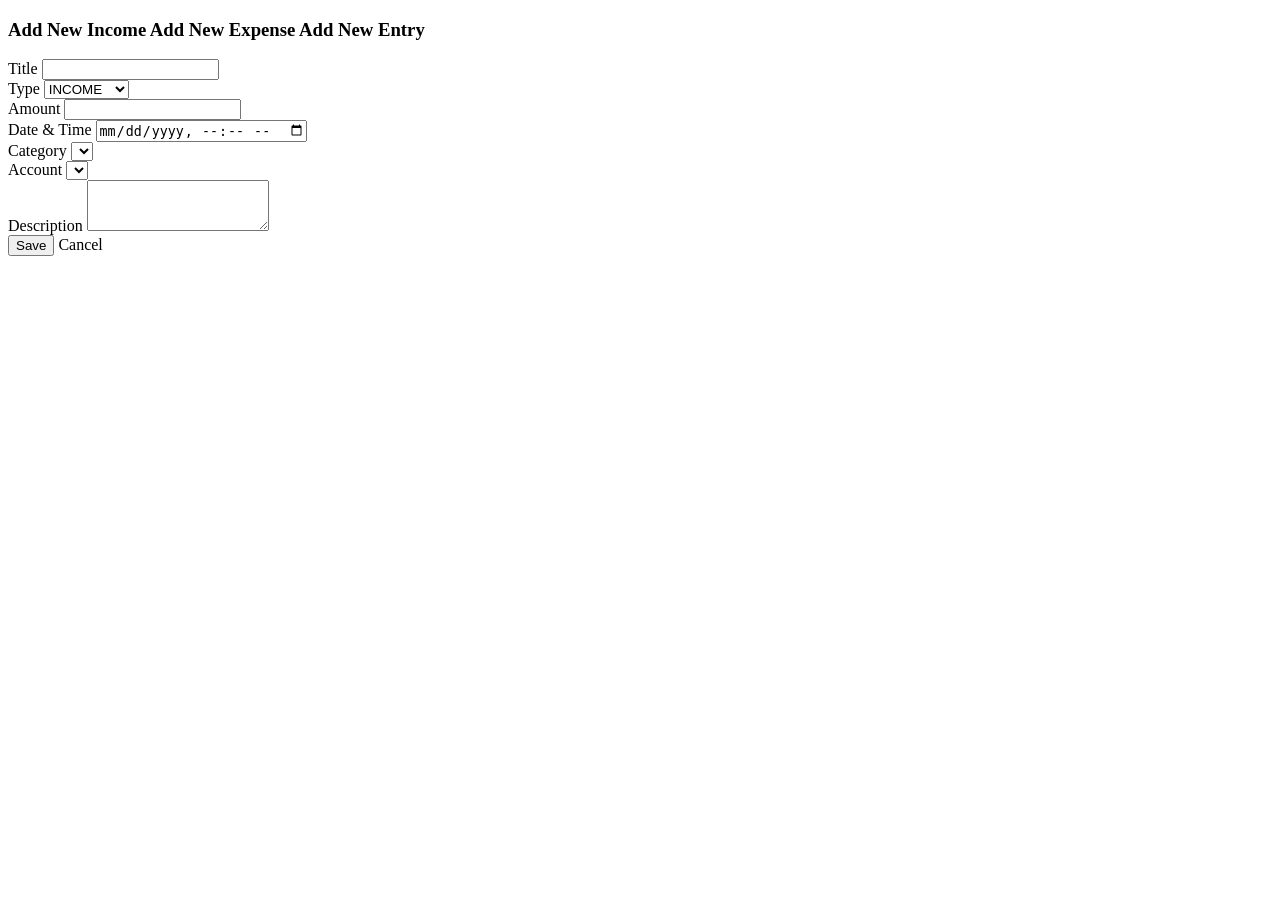
==== src/main/resources/templates/addentry.html @ 18686493 "First (initial) commit. Basic functions are done (adding, deleting entries)" ====
<!DOCTYPE html>
<html xmlns:th="http://www.thymeleaf.org">
<head>
    <meta charset="UTF-8">
    <title>Add Entry</title>
    <link type="text/css" rel="stylesheet" href="/css/bootstrap.min.css" th:href="@{/css/bootstrap.min.css}" />
</head>
<body class="bg-light">

    <div class="container my-4">
        <div class="card shadow-sm rounded-3">
            <div class="card-body">
                <h3 class="card-title mb-4" th:switch="${type?.name()}">
                    <span th:case="'INCOME'">Add New Income</span>
                    <span th:case="'EXPENSE'">Add New Expense</span>
                    <span th:case="*">Add New Entry</span>
                </h3>

                <form th:action="@{/addentry}" th:object="${entry}" method="post">
                    
                    <!-- Title -->
                    <div class="mb-3">
                        <label class="form-label fw-bold">Title</label>
                        <input type="text" class="form-control" th:field="*{title}" required />
                    </div>

                    <!-- Type -->
                    <div class="mb-3">
                        <label class="form-label fw-bold">Type</label>
                        <select class="form-select" th:field="*{type}" th:disabled="${type != null}" required>
                            <option value="INCOME" th:selected="${entry.type?.name() == 'INCOME'}">INCOME</option>
                            <option value="EXPENSE" th:selected="${entry.type?.name() == 'EXPENSE'}">EXPENSE</option>
                        </select>

                        <input type="hidden" th:if="${type != null}" th:field="*{type}" />
                    </div>

                    <!-- Amount -->
                    <div class="mb-3">
                        <label class="form-label fw-bold">Amount</label>
                        <input type="number" step="0.01" class="form-control" th:field="*{amount}" required />
                    </div>

                    <!-- Date & Time -->
                    <div class="mb-3">
                        <label class="form-label fw-bold">Date & Time</label>
                        <input type="datetime-local" class="form-control"
                            name="dateTime"
                            th:value="${entry.dateTime != null} ? ${#temporals.format(entry.dateTime, 'yyyy-MM-dd''T''HH:mm')}"
                            required />
                    </div>

                    <!-- Category -->
                    <div class="mb-3">
                        <label class="form-label fw-bold">Category</label>
                        <select class="form-select" th:field="*{category}" required>
                            <option th:each="cat : ${categories}" 
                                    th:value="${cat.category_id}" 
                                    th:text="${cat.name}" 
                                    th:selected="${cat.category_id == entry.category?.category_id}"></option>
                        </select>
                    </div>

                    <!-- Account -->
                    <div class="mb-3">
                        <label class="form-label fw-bold">Account</label>
                        <select class="form-select" th:field="*{account}" required>
                            <option th:each="acc : ${accounts}" 
                                    th:value="${acc.account_id}" 
                                    th:text="${acc.name}" 
                                    th:selected="${acc.account_id == entry.account?.account_id}"></option>
                        </select>
                    </div>

                    <!-- Description -->
                    <div class="mb-3">
                        <label class="form-label fw-bold">Description</label>
                        <textarea class="form-control" th:field="*{description}" rows="3"></textarea>
                    </div>

                    <div class="d-flex justify-content-between">
                        <button type="submit" class="btn btn-primary px-4">Save</button>
                        <a th:href="@{/entries}" class="btn btn-secondary px-4">Cancel</a>
                    </div>
                </form>

            </div>
        </div>
    </div>

</body>
</html>
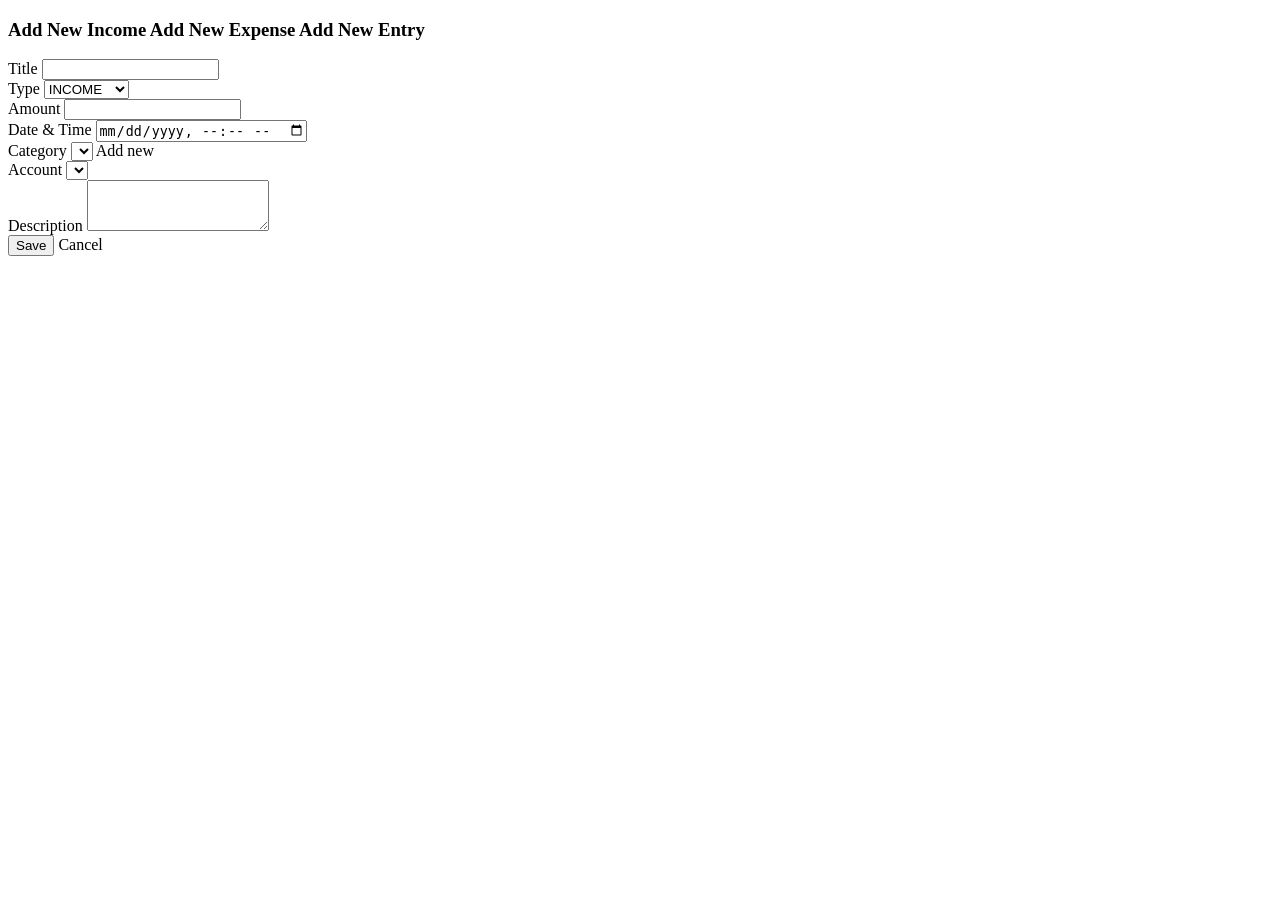
==== commit 68978a66: "Second commit. Button Add Category" ====
--- a/src/main/resources/templates/addentry.html
+++ b/src/main/resources/templates/addentry.html
@@ -59,6 +59,11 @@
                                     th:text="${cat.name}" 
                                     th:selected="${cat.category_id == entry.category?.category_id}"></option>
                         </select>
+
+                        <a class="btn btn-outline-primary" 
+                        th:href="@{/addcategory(returnUrl=${currentUrl}, entryType=${type})}">
+                            Add new
+                        </a>
                     </div>
 
                     <!-- Account -->
